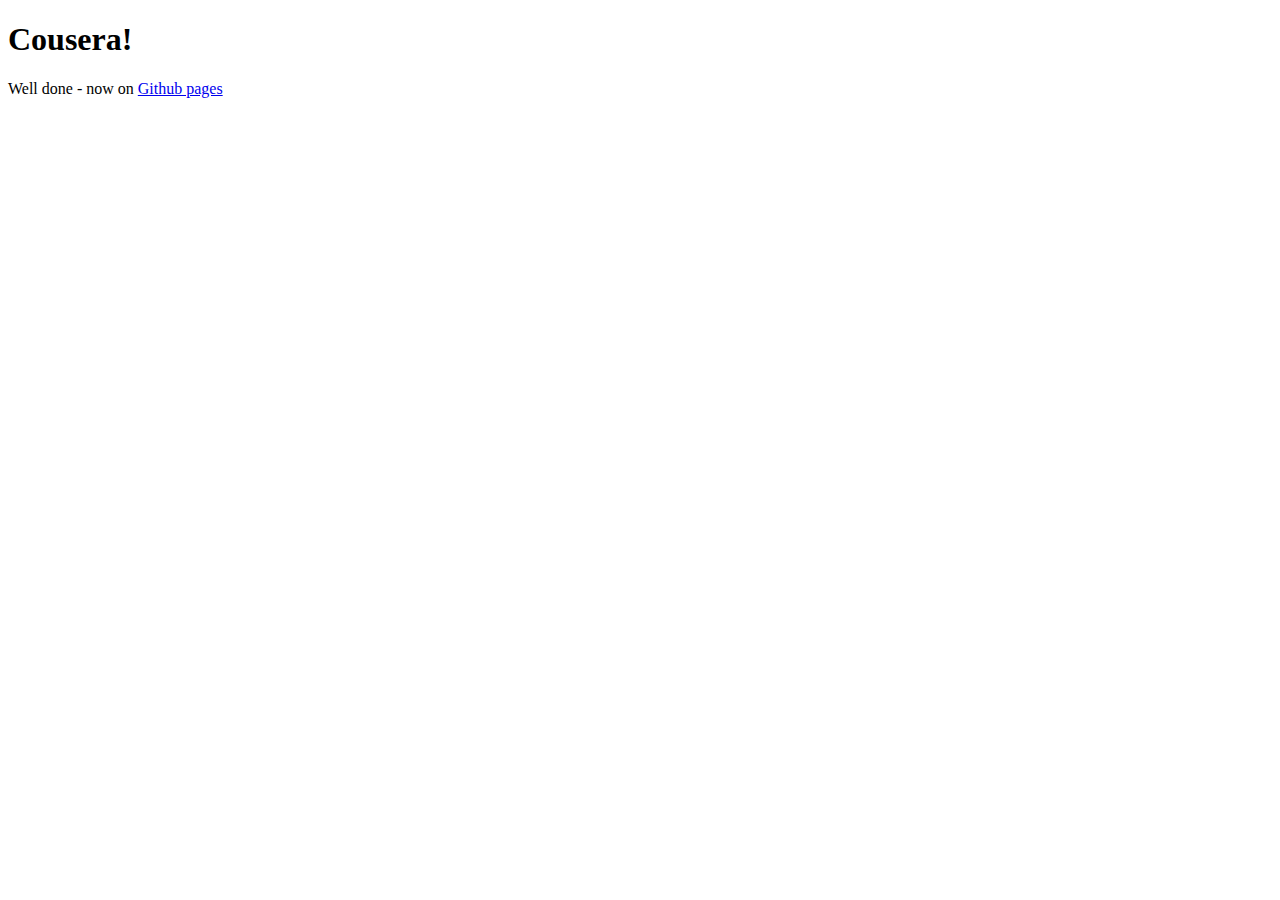
==== module2-solution/index.html @ 67811eb9 "Starting module2 homework" ====
<!DOCTYPE html>
<html>
<head>
  <meta charset="utf-8">
  <title>Index</title>
</head>
<body>
  <h1>Cousera!</h1>
  <div>
  
    Well done - now on <a href="http://thomasbridge74.github.ie/jhu-ruby-specialisation">Github pages</a>
      
  </div>
</body>
</html>
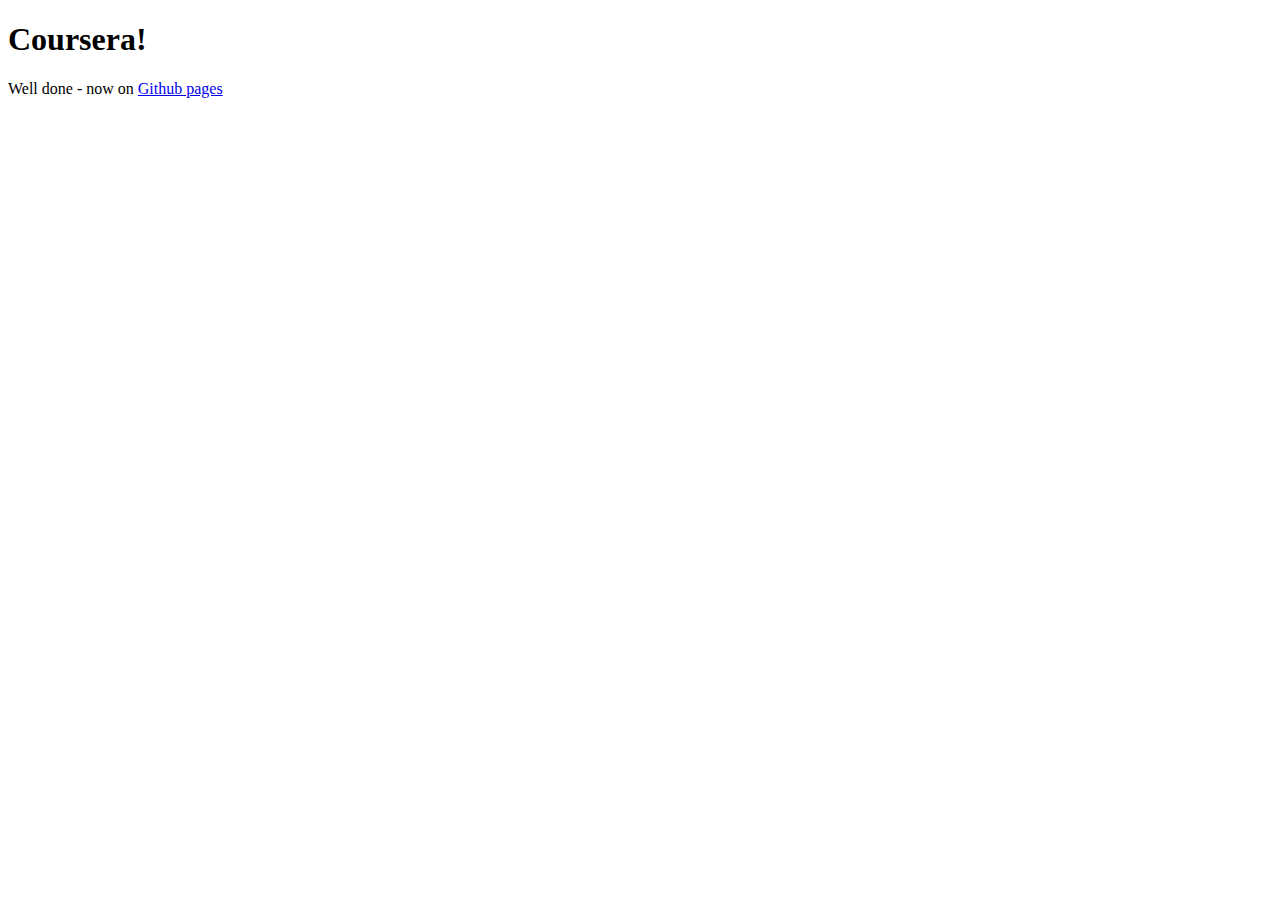
==== commit f5dac47a: "fixed typos" ====
--- a/module2-solution/index.html
+++ b/module2-solution/index.html
@@ -5,10 +5,10 @@
   <title>Index</title>
 </head>
 <body>
-  <h1>Cousera!</h1>
+  <h1>Coursera!</h1>
   <div>
   
-    Well done - now on <a href="http://thomasbridge74.github.ie/jhu-ruby-specialisation">Github pages</a>
+    Well done - now on <a href="http://thomasbridge74.github.io/jhu-ruby-specialisation">Github pages</a>
       
   </div>
 </body>
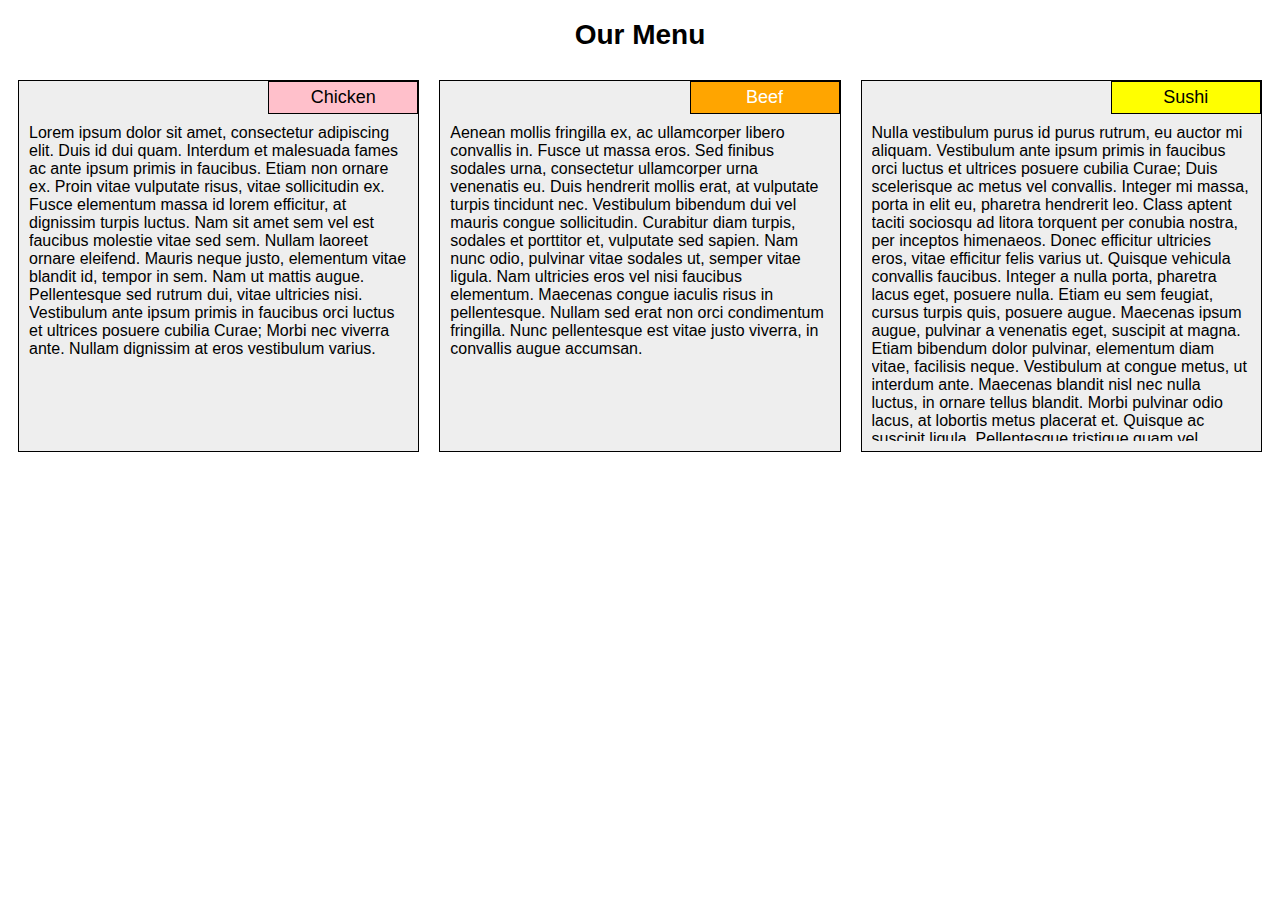
==== commit 749a0b67: "Submission for the homework" ====
--- a/module2-solution/index.html
+++ b/module2-solution/index.html
@@ -3,13 +3,40 @@
 <head>
   <meta charset="utf-8">
   <title>Index</title>
+  <link rel="stylesheet" type="text/css" href="css/style.css">
 </head>
 <body>
-  <h1>Coursera!</h1>
-  <div>
-  
-    Well done - now on <a href="http://thomasbridge74.github.io/jhu-ruby-specialisation">Github pages</a>
-      
+  <h1>Our Menu</h1>
+  <div class="row">
+   <div class="col-lg-4 col-md-6">
+   	<div class="menubox">
+
+     	<p class="boxtitle" id="t1"> Chicken </p>
+     	<p>  
+     	Lorem ipsum dolor sit amet, consectetur adipiscing elit. Duis id dui quam. Interdum et malesuada fames ac ante ipsum primis in faucibus. Etiam non ornare ex. Proin vitae vulputate risus, vitae sollicitudin ex. Fusce elementum massa id lorem efficitur, at dignissim turpis luctus. Nam sit amet sem vel est faucibus molestie vitae sed sem. Nullam laoreet ornare eleifend. Mauris neque justo, elementum vitae blandit id, tempor in sem. Nam ut mattis augue. Pellentesque sed rutrum dui, vitae ultricies nisi. Vestibulum ante ipsum primis in faucibus orci luctus et ultrices posuere cubilia Curae; Morbi nec viverra ante. Nullam dignissim at eros vestibulum varius.
+     	</p>
+    	</div>
+     </div>
+     
+     	
+     <div class="col-lg-4 col-md-6">
+     	<div class="menubox">
+     	<p class="boxtitle" id="t2"> Beef </p>
+     	<p>
+     	Aenean mollis fringilla ex, ac ullamcorper libero convallis in. Fusce ut massa eros. Sed finibus sodales urna, consectetur ullamcorper urna venenatis eu. Duis hendrerit mollis erat, at vulputate turpis tincidunt nec. Vestibulum bibendum dui vel mauris congue sollicitudin. Curabitur diam turpis, sodales et porttitor et, vulputate sed sapien. Nam nunc odio, pulvinar vitae sodales ut, semper vitae ligula. Nam ultricies eros vel nisi faucibus elementum. Maecenas congue iaculis risus in pellentesque. Nullam sed erat non orci condimentum fringilla. Nunc pellentesque est vitae justo viverra, in convallis augue accumsan.
+     	</p>
+    </div>	
+     </div>
+     <div class="col-lg-4 col-md-12">
+     	<div class="menubox">
+     	<p class="boxtitle" id="t3"> Sushi </p>
+     	<p>
+     	Nulla vestibulum purus id purus rutrum, eu auctor mi aliquam. Vestibulum ante ipsum primis in faucibus orci luctus et ultrices posuere cubilia Curae; Duis scelerisque ac metus vel convallis. Integer mi massa, porta in elit eu, pharetra hendrerit leo. Class aptent taciti sociosqu ad litora torquent per conubia nostra, per inceptos himenaeos. Donec efficitur ultricies eros, vitae efficitur felis varius ut. Quisque vehicula convallis faucibus. Integer a nulla porta, pharetra lacus eget, posuere nulla. Etiam eu sem feugiat, cursus turpis quis, posuere augue. Maecenas ipsum augue, pulvinar a venenatis eget, suscipit at magna. Etiam bibendum dolor pulvinar, elementum diam vitae, facilisis neque. Vestibulum at congue metus, ut interdum ante. Maecenas blandit nisl nec nulla luctus, in ornare tellus blandit. Morbi pulvinar odio lacus, at lobortis metus placerat et. Quisque ac suscipit ligula. Pellentesque tristique quam vel tincidunt imperdiet.
+     	</p>
+    </div>
+     </div>
+    </div>
+     
   </div>
 </body>
 </html>--- a/module2-solution/css/style.css
+++ b/module2-solution/css/style.css
@@ -0,0 +1,80 @@
+* {
+	box-sizing: border-box;
+}
+
+body { 
+  font-family: Helvetica;
+}
+
+h1 {
+	font-size: 175%;
+	text-align: center;
+}
+
+.row {
+	width: 100%;
+}
+
+.boxtitle {
+	position: absolute;
+	top: 0px;
+	right: 0px;
+	height: 33px;	
+	padding-bottom: 10px;
+	padding-top: 5px;
+	font-size: 18px;
+	margin: 0px;
+	text-align: center;
+	width: 150px;
+	border: solid black 1px;
+}
+
+.menubox {
+	position: relative;
+	background-color: #eeeeee;
+  border: 1px black solid;
+  margin: 10px;
+}
+
+p {
+	height: 350px;
+	overflow: auto;
+	margin: 10px;
+	padding-top: 33px;
+}
+
+#t1 {
+	background-color: pink;
+	color: black;
+}
+
+#t2 { 
+	background-color: orange;
+	color: white;
+}
+
+#t3 {
+	background-color: yellow;
+	color: black;
+}
+
+@media (min-width: 992px) {   /* Desktop */
+	.col-lg-4 {
+    width: 33.33%;
+    float: left;
+    position: relative;
+  }
+}
+
+@media (min-width: 768px) and (max-width: 991px) {   /* Tablet */
+	.col-md-6, .col-md-12 {
+		float: left;
+		position: relative;
+	}
+	.col-md-6 {
+    width: 50%;
+  }
+  .col-md-12 {
+  	width: 100%;
+  }
+}
